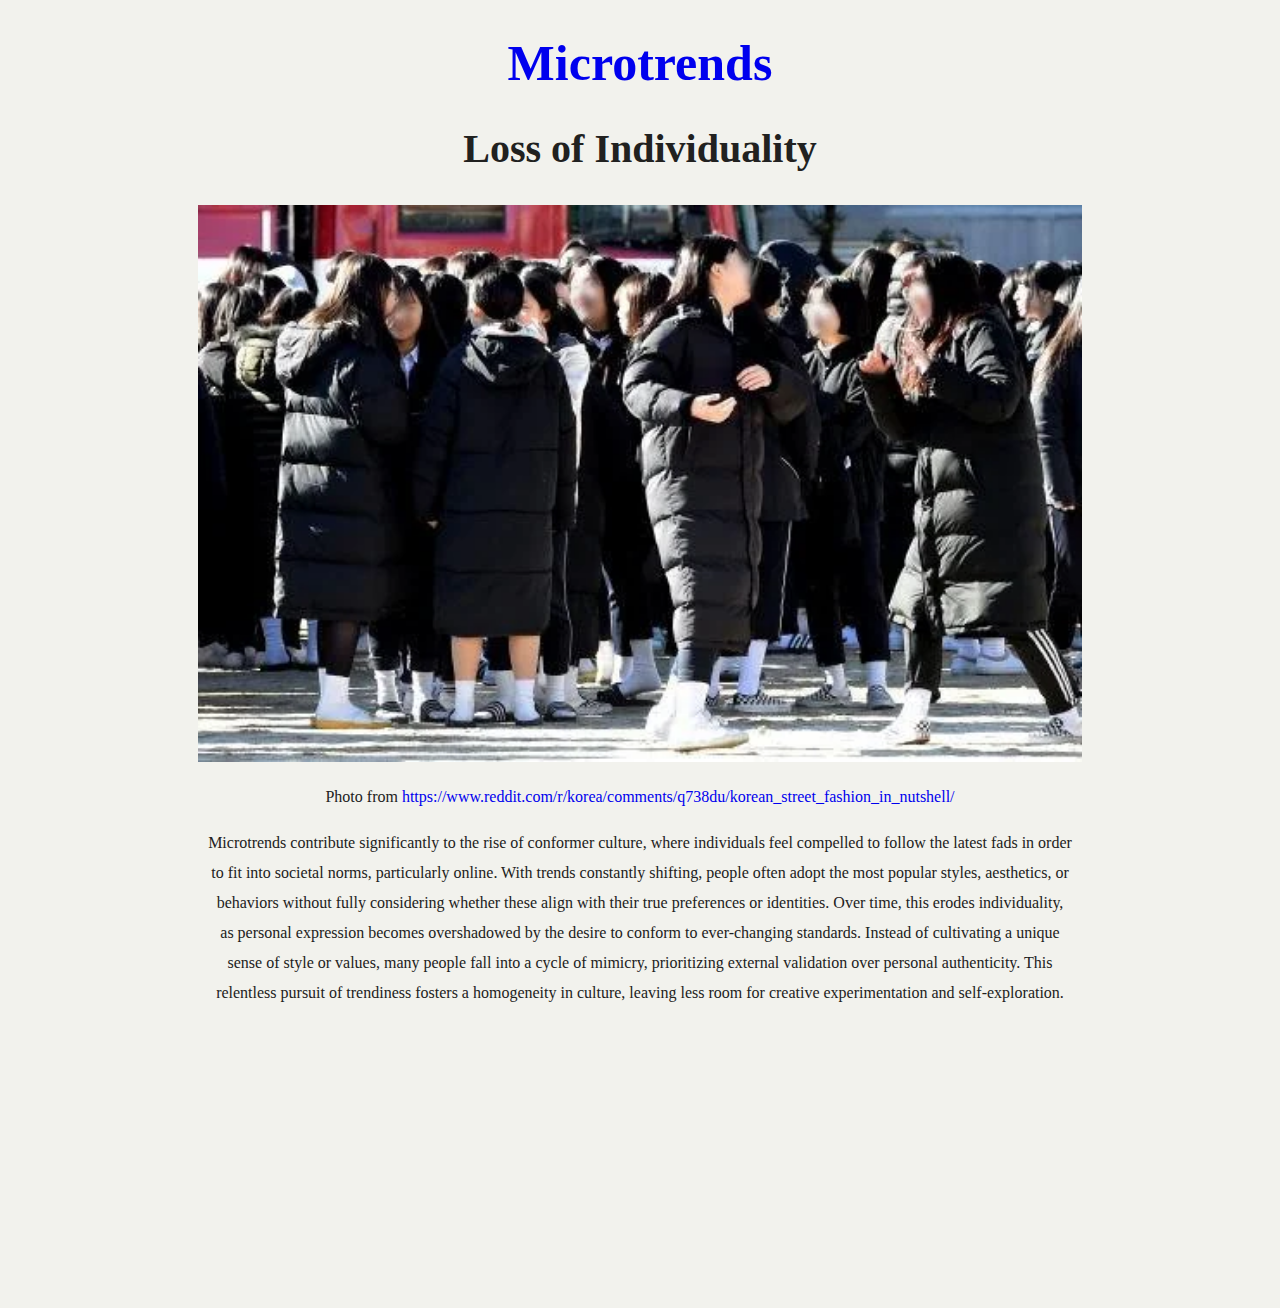
==== point1.html @ cc8e3657 "3 page website code" ====
<!DOCTYPE html>
<html>
<head>
	<meta charset="utf-8">
	<meta name="viewport" content="width=device-width, initial-scale=1">
	<link rel="stylesheet" href="style.css">
	<title>Issue Website </title>
</head>
<body>
	<h1>
		<a href="index.html"> Microtrends </a>
	</h1>
	<h2>
		Loss of Individuality
	</h2>

	<img style="position: relative;width: 70%;" src="conformity.jpg"/>
	<p> Photo from <a href="https://www.reddit.com/r/korea/comments/q738du/korean_street_fashion_in_nutshell/"> https://www.reddit.com/r/korea/comments/q738du/korean_street_fashion_in_nutshell/ </a> </p>

	<p style="margin: 10px 200px 300px;">
		Microtrends contribute significantly to the rise of conformer culture, where individuals feel compelled to follow the latest fads in order to fit into societal norms, particularly online. With trends constantly shifting, people often adopt the most popular styles, aesthetics, or behaviors without fully considering whether these align with their true preferences or identities. Over time, this erodes individuality, as personal expression becomes overshadowed by the desire to conform to ever-changing standards. Instead of cultivating a unique sense of style or values, many people fall into a cycle of mimicry, prioritizing external validation over personal authenticity. This relentless pursuit of trendiness fosters a homogeneity in culture, leaving less room for creative experimentation and self-exploration. 


	</p>
</body>
</html>
---- style.css ----
body {
	text-align: center;
	background: #f2f2ed;
	font-family: Georgia, serif;
	color: #212120;
}

h1 {
	font-size: 50px;
}

h2 {
	font-size: 40px;
}

p {
	line-height: 30px;
}

a {
	text-decoration: none;
}

a.link {
	font-size: 30px;
	display: inline-block;
	margin: 20px;
}
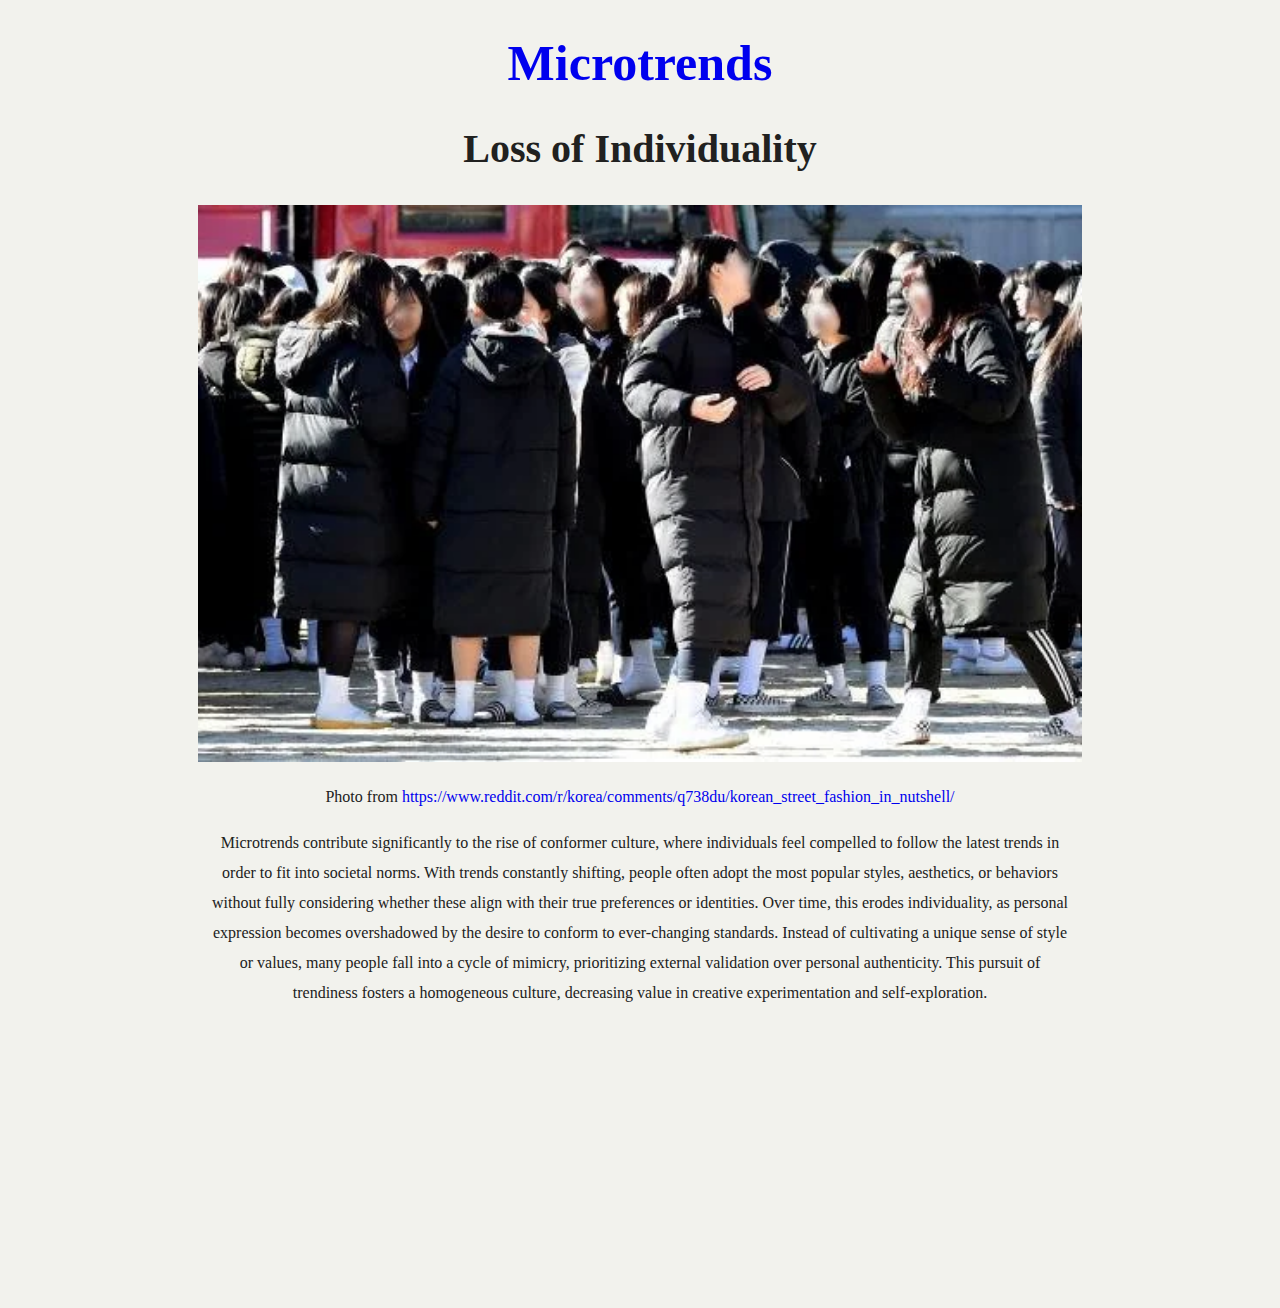
==== commit e9e66441: "update in writing" ====
--- a/point1.html
+++ b/point1.html
@@ -18,7 +18,7 @@
 	<p> Photo from <a href="https://www.reddit.com/r/korea/comments/q738du/korean_street_fashion_in_nutshell/"> https://www.reddit.com/r/korea/comments/q738du/korean_street_fashion_in_nutshell/ </a> </p>
 
 	<p style="margin: 10px 200px 300px;">
-		Microtrends contribute significantly to the rise of conformer culture, where individuals feel compelled to follow the latest fads in order to fit into societal norms, particularly online. With trends constantly shifting, people often adopt the most popular styles, aesthetics, or behaviors without fully considering whether these align with their true preferences or identities. Over time, this erodes individuality, as personal expression becomes overshadowed by the desire to conform to ever-changing standards. Instead of cultivating a unique sense of style or values, many people fall into a cycle of mimicry, prioritizing external validation over personal authenticity. This relentless pursuit of trendiness fosters a homogeneity in culture, leaving less room for creative experimentation and self-exploration. 
+		Microtrends contribute significantly to the rise of conformer culture, where individuals feel compelled to follow the latest trends in order to fit into societal norms. With trends constantly shifting, people often adopt the most popular styles, aesthetics, or behaviors without fully considering whether these align with their true preferences or identities. Over time, this erodes individuality, as personal expression becomes overshadowed by the desire to conform to ever-changing standards. Instead of cultivating a unique sense of style or values, many people fall into a cycle of mimicry, prioritizing external validation over personal authenticity. This pursuit of trendiness fosters a homogeneous culture, decreasing value in creative experimentation and self-exploration. 
 
 
 	</p>
--- a/style.css
+++ b/style.css
@@ -13,6 +13,9 @@
 	font-size: 40px;
 }
 
+h4 {
+	font-weight: 10;
+}
 p {
 	line-height: 30px;
 }
